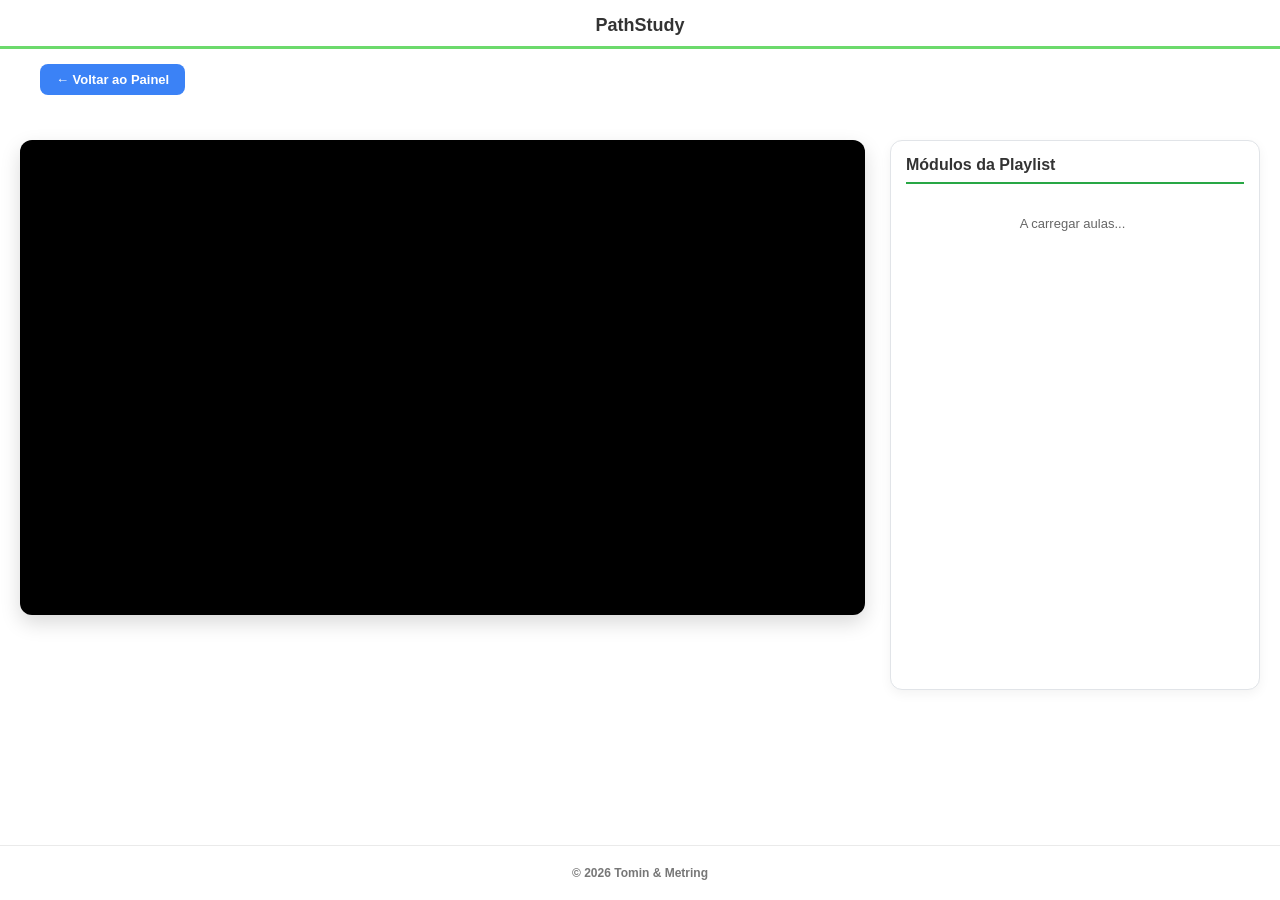
==== Aula.html @ eed2f848 "Atualizei MUITA coisa Pus algumas aulas e tá funcionando direitinho; consegui por imagens e preciso" ====
<!DOCTYPE html>
<html lang="pt-PT">
<head>
    <meta charset="UTF-8">
    <meta name="viewport" content="width=device-width, initial-scale=1.0">
    <title>PathStudy - Ambiente de Estudos</title>
    <link rel="stylesheet" href="style.css">
    <style>
        .aula-layout {
            display: flex;
            gap: 25px;
            max-width: 1280px;
            width: 100%;
            margin: 30px auto;
            padding: 0 20px;
            flex: 1;
        }

        .video-area {
            flex: 3;
            display: flex;
            flex-direction: column;
        }

        .video-container {
            position: relative;
            padding-bottom: 56.25%; /* Proporção 16:9 */
            height: 0;
            overflow: hidden;
            width: 100%;
            background-color: #000;
            border-radius: 12px;
            box-shadow: 0px 8px 20px rgba(0,0,0,0.15);
        }

        #youtube-player {
            position: absolute;
            top: 0;
            left: 0;
            width: 100%;
            height: 100%;
        }

        /* Barra Lateral Estilizada (Estilo Udemy/YouTube) */
        .aula-sidebar {
            flex: 1.2;
            background: #ffffff;
            border: 1px solid #e1e4e8;
            border-radius: 12px;
            padding: 15px;
            box-shadow: 0px 4px 12px rgba(0,0,0,0.05);
            max-height: 550px;
            display: flex;
            flex-direction: column;
        }

        .sidebar-title {
            font-size: 16px;
            font-weight: 600;
            color: #333;
            border-bottom: 2px solid #28a745;
            padding-bottom: 8px;
            margin-bottom: 12px;
        }

        .playlist-items {
            overflow-y: auto;
            flex: 1;
            display: flex;
            flex-direction: column;
            gap: 8px;
            padding-right: 5px;
        }

        .playlist-item {
            display: flex;
            gap: 10px;
            padding: 8px;
            border-radius: 8px;
            cursor: pointer;
            transition: background 0.2s;
            align-items: center;
        }

        .playlist-item:hover {
            background: #f1f3f5;
        }

        .playlist-item.active {
            background: #e6f4ea;
            border-left: 4px solid #28a745;
        }

        .playlist-item img {
            width: 90px;
            height: 50px;
            object-fit: cover;
            border-radius: 6px;
        }

        .playlist-item-info h4 {
            font-size: 12px;
            color: #333;
            margin: 0;
            display: -webkit-box;
           
            -webkit-box-orient: vertical;
            overflow: hidden;
        }

        @media (max-width: 900px) {
            .aula-layout {
                flex-direction: column;
            }
        }
    </style>
</head>
<body>
    <header class="dash-top">
        <h1 class="dash-logo">PathStudy</h1>
        <div class="green-line"></div>
        <div class="dash-header">
            <a href="dashboard.html" class="btn" style="padding: 8px 16px; font-size: 13px;">← Voltar ao Painel</a>
        </div>
    </header>

    <main class="aula-layout">
        <!-- Coluna do Player -->
        <div class="video-area">
            <div class="video-container">
                <div id="youtube-player"></div>
            </div>
        </div>

        <!-- Barra Lateral com a Lista de Aulas -->
        <aside class="aula-sidebar">
            <h3 class="sidebar-title">Módulos da Playlist</h3>
            <div id="lista-videos" class="playlist-items">
                <p style="font-size: 13px; color: #666; text-align: center; margin-top: 20px;">A carregar aulas...</p>
            </div>
        </aside>
    </main>

    <footer class="bottom-bar">
        <p>© 2026 Tomin & Metring</p>
    </footer>

    <script>
        let player;
        let videoIds = []; // Guarda os IDs de cada vídeo da playlist
        const urlParams = new URLSearchParams(window.location.search);
        const playlistId = urlParams.get('list');
        const storageKey = `pathstudy_progresso_${playlistId || 'geral'}`;
        
        // COLOCA A TUA CHAVE DE API DO YOUTUBE AQUI:
        const API_KEY = 'AIzaSyCL47j93NKnuecuZlIeFurcxtg2hQTHsb4'; 

        // Carrega a API do YouTube
        const tag = document.createElement('script');
        tag.src = "https://www.youtube.com/iframe_api";
        document.getElementsByTagName('script')[0].parentNode.insertBefore(tag, document.getElementsByTagName('script')[0]);

        window.onYouTubeIframeAPIReady = function() {
            let savedIndex = parseInt(localStorage.getItem(storageKey)) || 0;

            player = new YT.Player('youtube-player', {
                height: '100%',
                width: '100%',
                playerVars: {
                    'listType': 'playlist',
                    'list': playlistId,
                    'index': savedIndex,
                    'autoplay': 0,
                    'rel': 0
                },
                events: {
                    'onReady': () => carregarDetalhesPlaylist(savedIndex),
                    'onStateChange': onPlayerStateChange
                }
            });
        };

        // Faz o pedido à API do YouTube para buscar os títulos e miniaturas dos vídeos
        async function carregarDetalhesPlaylist(currentIndex) {
            if (!playlistId || API_KEY === 'TUA_API_KEY_AQUI') {
                document.getElementById('lista-videos').innerHTML = '<p style="font-size:12px; color:red; padding:10px;">Configura a tua API_KEY do YouTube para ver a lista de aulas.</p>';
                return;
            }

            try {
                const response = await fetch(`https://www.googleapis.com/youtube/v3/playlistItems?part=snippet&maxResults=50&playlistId=${playlistId}&key=${API_KEY}`);
                const data = await response.json();

                const container = document.getElementById('lista-videos');
                container.innerHTML = '';

                data.items.forEach((item, index) => {
                    const snippet = item.snippet;
                    const videoId = snippet.resourceId.videoId;
                    videoIds.push(videoId);

                    const thumbnail = snippet.thumbnails.medium ? snippet.thumbnails.medium.url : '';
                    const title = snippet.title;

                    const card = document.createElement('div');
                    card.className = `playlist-item ${index === currentIndex ? 'active' : ''}`;
                    card.id = `video-card-${index}`;

                    card.innerHTML = `
                        <img src="${thumbnail}" alt="Miniatura">
                        <div class="playlist-item-info">
                            <h4>${index + 1}. ${title}</h4>
                        </div>
                    `;

                    // Ao clicar num vídeo da barra lateral, muda o player para ele instantaneamente
                    card.addEventListener('click', () => {
                        player.playVideoAt(index);
                        atualizarCardAtivo(index);
                    });

                    container.appendChild(card);
                });
            } catch (err) {
                console.error('Erro ao buscar vídeos da playlist:', err);
            }
        }

        function onPlayerStateChange(event) {
            if (player && typeof player.getPlaylistIndex === 'function') {
                const currentIndex = player.getPlaylistIndex();
                if (currentIndex >= 0) {
                    localStorage.setItem(storageKey, currentIndex);
                    atualizarCardAtivo(currentIndex);
                }
            }
        }

        // Destaca visualmente o vídeo que está a tocar na barra lateral
        function atualizarCardAtivo(index) {
            document.querySelectorAll('.playlist-item').forEach((el, idx) => {
                if (idx === index) {
                    el.classList.add('active');
                    el.scrollIntoView({ behavior: 'smooth', block: 'nearest' });
                } else {
                    el.classList.remove('active');
                }
            });
        }
    </script>
</body>
</html>
---- style.css ----
/* Reset e Base */
* {
  margin: 0;
  padding: 0;
  box-sizing: border-box;
  font-family: "Segoe UI", Tahoma, Geneva, Verdana, sans-serif;
}

body {
  display: flex;
  flex-direction: column;
  min-height: 100vh;
  background-color: #ffffff;
  color: #333;
}

/* --- PÁGINAS: Contato e Obrigado --- */
.center-page-container {
  display: flex;
  flex-direction: column;
  align-items: center;
  justify-content: center;
  flex: 1;
  padding: 40px;
  background-color: #ffffff;
}

.page-title {
  font-size: 32px;
  font-weight: bold;
  color: #222;
  margin-bottom: 5px;
}

.link-voltar {
  color: #3f36ff;
  text-decoration: none;
  margin-bottom: 30px;
  font-size: 16px;
}

.link-voltar:hover {
  text-decoration: underline;
}

.form-card {
  border: 1px solid #eaeaea;
  border-radius: 8px;
  padding: 30px;
  width: 100%;
  max-width: 400px;
  background: #fff;
}

.form-group {
  margin-bottom: 15px;
}

.form-group label {
  display: block;
  font-size: 12px;
  margin-bottom: 5px;
  color: #333;
}

.form-group input,
.form-group textarea {
  width: 100%;
  padding: 10px;
  border: 1px solid #eaeaea;
  border-radius: 5px;
  outline: none;
  font-size: 13px;
}

.form-group textarea {
  resize: vertical;
  min-height: 80px;
  font-family: inherit;
}

.btn-dark {
  background-color: #2a2a2a;
  color: white;
  width: 100%;
  padding: 12px;
  border-radius: 5px;
  border: none;
  cursor: pointer;
  font-weight: normal;
  font-size: 14px;
  margin-top: 10px;
  display: block;
  text-align: center;
  text-decoration: none;
  box-sizing: border-box;
}

.btn-dark:hover {
  background-color: #111;
}

.thank-you-box {
  background-color: #efefef;
  border: 1px solid #b3b3b3;
  border-radius: 20px;
  padding: 40px;
  text-align: center;
  width: 100%;
  max-width: 300px;
  margin-bottom: 15px;
}

.thank-you-box p {
  font-size: 18px;
  font-weight: bold;
  color: #000;
  margin-bottom: 25px;
  line-height: 1.3;
}

.thank-you-box p:last-child {
  margin-bottom: 0;
}

/* Cabeçalhos e Rodapés padrão */

.top-bar {
  background-color: #ffffff;
  border-bottom: 1px solid #d6d3d3;
  display: flex;
  justify-content: space-between;
  align-items: center;
  padding: 2px 40px;
}

.top-bar-login {
  display: flex;
  justify-content: center;
  border-bottom: 1px solid #d6d3d3;
  padding: 10px 0 10px 0;
}

.logo {
  margin: 0;
  font-size: 24px;
  color: #3b82f6;
  font-size: 22px;
}

.top-bar nav a {
  transition: color 0.5s ease;
  margin-left: 30px;
  text-decoration: none;
  color: #333;
  font-size: 16px;
}

nav a:hover {
  color: #0b76ff;
}

.bottom-bar {
  background-color: #9bb1e5;
  text-align: center;
  padding: 15px;
  margin-top: auto;
  color: white;
  font-weight: bold;
}

/* Botões */
.btn {
  background-color: #9bb1e5;
  color: white;
  padding: 12px 30px;
  border-radius: 8px;
  text-decoration: none;
  font-weight: bold;
  display: inline-block;
  text-align: center;
  border: none;
  cursor: pointer;
}

.btn:hover {
  background-color: #859cd6;
}

.btn-block {
  display: block;
  width: 100%;
  margin-top: 15px;
}

/* --- PÁGINA 1: Home --- */
.home-container {
  display: flex;
  flex: 1;
  padding: 40px 80px;
  align-items: center;
  justify-content: space-between;
  gap: 40px;
}

.left-content {
  flex: 1;
  max-width: 500px;
}

.left-content h2 {
  font-size: 28px;
  margin-bottom: 10px;
}

.left-content p {
  color: #555;
  margin-bottom: 30px;
}

.bonequin-img {
  max-width: 100%;
  height: auto;
}

.right-content {
  flex: 1;
  display: flex;
  flex-direction: column;
  align-items: center;
  gap: 40px;
}

.quote {
  font-style: normal;
  font-size: 18px;
  color: #555;
  text-align: center;
  max-width: 350px;
  font-family: monospace;
}

.quote cite {
  display: block;
  margin-top: 20px;
  font-weight: bold;
  font-family: "Segoe UI", sans-serif;
  color: #000;
}

/* --- ESTILOS GERAIS --- */

/* --- CONTÉM OS FORMULÁRIOS E IMAGEM --- */
.login-container {
  display: flex;
  flex: 1;
  padding: 40px 120px;
  align-items: center;
  justify-content: space-between;
  gap: 40px;
}

.auth-wrapper {
  flex: 1;
  max-width: 350px;
}

.form-login {
  width: 100%;
}

.form-login h2 {
  font-size: 26px;
  margin-bottom: 25px;
  font-weight: normal;
}

/* --- CLASSE ESSENCIAL DE ALTERNÂNCIA --- */
.hidden {
  display: none !important;
}

/* --- CAMPOS DE ENTRADA --- */
.input-group {
  margin-bottom: 20px;
}

.input-group label {
  display: block;
  font-size: 13px;
  margin-bottom: 8px;
  color: #555;
}

.input-group input {
  width: 100%;
  padding: 12px;
  border: 1px solid #eaeaea;
  border-radius: 8px;
  outline: none;
  box-sizing: border-box;
  transition: border-color 0.2s ease;
}

.input-group input:focus {
  border-color: #3b82f6;
}

/* --- MENSAGENS DE ERRO --- */
.error-msg {
  font-size: 13px;
  color: #ef4444;
  margin-bottom: 15px;
  min-height: 18px;
}

/* --- DIVISOR E GOOGLE BUTTON --- */
.google-container {
  margin-bottom: 20px;
}

.divider {
  display: flex;
  align-items: center;
  text-align: center;
  margin: 20px 0;
  color: #888;
  font-size: 12px;
}

.divider::before,
.divider::after {
  content: "";
  flex: 1;
  border-bottom: 1px solid #eaeaea;
}

.divider span {
  padding: 0 10px;
}

/* --- LINKS E BOTÕES --- */
.forgot-pwd {
  display: block;
  font-size: 13px;
  color: #3b82f6;
  text-decoration: none;
  margin-bottom: 20px;
}

.forgot-pwd:hover {
  text-decoration: underline;
}

.btn {
  display: inline-block;
  padding: 12px;
  background-color: #3b82f6;
  color: #ffffff;
  border: none;
  border-radius: 8px;
  font-size: 14px;
  font-weight: 600;
  cursor: pointer;
  transition:
    background-color 0.2s ease,
    transform 0.1s ease;
}

.btn:hover {
  background-color: #2563eb;
}

.btn:active {
  transform: scale(0.98);
}

.btn-block {
  width: 100%;
  box-sizing: border-box;
}

.toggle-text {
  margin-top: 20px;
  font-size: 13px;
  color: #555;
  text-align: center;
}

.toggle-text a {
  color: #3b82f6;
  text-decoration: none;
  font-weight: 600;
}

.toggle-text a:hover {
  text-decoration: underline;
}

/* --- IMAGEM LATERAL --- */
.login-image {
  flex: 1;
  text-align: center;
  max-width: 450px;
}

.login-image img {
  max-width: 100%;
  height: auto;
  margin-bottom: 20px;
}

.login-image p {
  font-size: 13px;
  color: #333;
  font-family: monospace;
}

.bottom-bar {
  padding: 20px;
  text-align: center;
  font-size: 12px;
  color: #777;
  background-color: #ffffff;
  border-top: 1px solid #eaeaea;
}

/* --- PÁGINA 3: Dashboard --- */
.dash-top {
  text-align: center;
  padding-top: 15px;
}

.dash-logo {
  font-size: 18px;
  margin-bottom: 10px;
}

/* MENU SUSPENSO */
.dropdown {
  display: inline-block;
  position: relative;
}

.botao-menu {
  background-color: #9bb1e5;
  color: white;
  padding: 16px;
  font-size: 16px;
  border: none;
  cursor: pointer;
  border-radius: 8px;
}

.conteudo-dropdown {
  display: none;
  position: absolute;
  background-color: #f9f9f9;
  right: 0;
  min-width: 160px;
  box-shadow: 0px 8px 16px 0px rgba(0, 0, 0, 0.2);
  z-index: 1;
  border-radius: 8px;
  overflow: hidden;
}

.conteudo-dropdown a {
  color: black;
  padding: 12px 16px;
  text-decoration: none;
  display: block;
}

.conteudo-dropdown a:hover {
  background-color: #ddd;
}

.dropdown:hover .conteudo-dropdown {
  display: block;
}

.dropdown:hover .botao-menu {
  background-color: #859cd6;
}

/* FIM DO MENU SUSPENSO */

.green-line {
  height: 3px;
  background-color: #6cda6c;
  margin: 0;
}

.dash-header {
  display: flex;
  justify-content: space-between;
  align-items: center;
  padding: 15px 40px;
}

.search-bar input {
  padding: 8px 30px;
  border-radius: 20px;
  border: 1px solid #ccc;
  width: 350px;
  text-align: left;
}

.menu-icon {
  font-size: 24px;
  cursor: pointer;
  color: #555;
}

.dashboard-main {
  flex: 1;
  display: flex;
  flex-direction: column;
  padding-bottom: 40px;
}

.carousel {
    display: flex;
    align-items: center;
    justify-content: center;
    gap: 15px;
    max-width: 1000px; /* Limita a largura total do carrossel na tela */
    margin: 0 auto;
}

.arrow {
    cursor: pointer;
    font-size: 20px;
    background: #e1e4e8;
    border-radius: 50%;
    width: 35px;
    height: 35px;
    display: flex;
    align-items: center;
    justify-content: center;
    user-select: none;
    flex-shrink: 0;
    transition: background 0.2s;
}

.arrow:hover {
    background: #cbd3da;
}

#container-mais-procurados {
    display: flex;
    gap: 20px;
    overflow-x: auto;
    scroll-behavior: smooth;
    flex-wrap: nowrap;
    width: 100%;
    scrollbar-width: none; /* Oculta a barra de rolagem no Firefox */
}

#container-mais-procurados::-webkit-scrollbar {
    display: none; /* Oculta a barra de rolagem no Chrome/Edge */
}

.blue-wave {
  background-color: #000000;
  height: 15px;
  border-radius: 10px;
  width: 95%;
  margin: 20px auto;
}

.title-center {
  text-align: center;
  margin-bottom: 20px;
  font-weight: 500;
}

.title-left {
  text-align: left;
  margin-bottom: 20px;
  font-weight: 500;
  padding-left: 60px;
}

.carousel {
  display: flex;
  align-items: center;
  justify-content: center;
  gap: 25px;
}

.carousel-left {
  justify-content: center;
  padding-left: 60px;
  gap: 70px;
}

.card {
  width: 220px;
  height: 130px;
  border-radius: 20px;
}

.blue-card {
  background-color: #3b4cca;
}

.dark-card {
  background-color: #1a1515;
}

.arrow {
  font-size: 18px;
  color: #333;
  cursor: pointer;
  border: 1.5px solid #333;
  border-radius: 50%;
  width: 30px;
  height: 30px;
  display: flex;
  align-items: center;
  justify-content: center;
}

/* ---- PÁGINA: GRUPOS ---- */

/* Cabeçalho de Ações (Botões e Menu) */
.action-header {
  display: flex;
  justify-content: space-between;
  align-items: center;
  padding: 15px 40px;
}

.action-buttons {
  display: flex;
  gap: 15px;
}

.btn-blue {
  background-color: #4354ff;
  border-radius: 6px;
  padding: 8px 20px;
}

.btn-blue:hover {
  background-color: #2b3be0;
}

.btn-gray {
  background-color: #9897bc;
  border-radius: 6px;
  padding: 8px 20px;
}

.btn-gray:hover {
  background-color: #7f7eaa;
}

/* Corpo Principal dos Grupos */
.groups-main {
  flex: 1;
  padding: 10px 40px;
  display: flex;
  flex-direction: column;
}

/* Abas */
.tabs {
  display: flex;
  align-items: center;
  gap: 12px;
  font-size: 16px;
  margin-bottom: 15px;
}

.tab {
  color: #222;
  cursor: pointer;
}

.tab.active {
  font-weight: 600;
}

.divider {
  color: #777;
  font-weight: 300;
}

/* Lista de Barras */
.groups-list {
  display: flex;
  flex-direction: column;
  gap: 12px;
}

.group-item {
  background-color: #3c3b3b;
  border-radius: 20px;
  height: 40px;
  width: 100%;
  display: flex;
  align-items: center;
  padding: 0 10px;
}

/* Círculo Verde */
.group-status {
  width: 24px;
  height: 24px;
  background-color: #55ff55;
  border-radius: 50%;
  border: 2px solid #2d2d2d;
}

.blue-footer {
  background-color: #0b76ff;
}
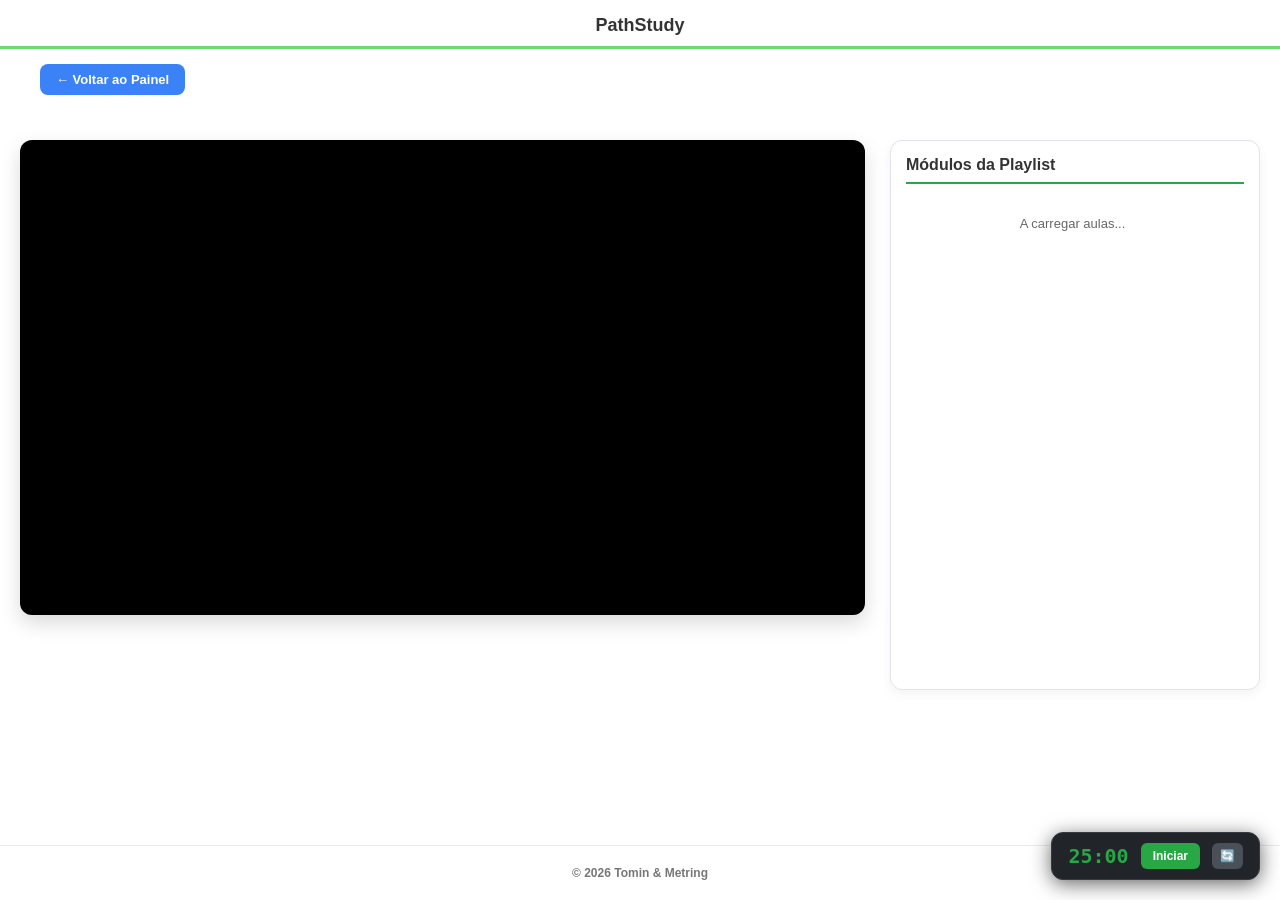
==== commit 366ac0ce: "+Ferramentas -Grupos Coloquei todas as imagens, agora tem pomodoro e modo escuro. carrossel funcion" ====
--- a/Aula.html
+++ b/Aula.html
@@ -1,252 +1,664 @@
-<!DOCTYPE html>
+<!doctype html>
 <html lang="pt-PT">
-<head>
-    <meta charset="UTF-8">
-    <meta name="viewport" content="width=device-width, initial-scale=1.0">
+  <head>
+    <meta charset="UTF-8" />
+    <meta name="viewport" content="width=device-width, initial-scale=1.0" />
     <title>PathStudy - Ambiente de Estudos</title>
-    <link rel="stylesheet" href="style.css">
+    <link rel="stylesheet" href="style.css" />
     <style>
+      .aula-layout {
+        display: flex;
+        gap: 25px;
+        max-width: 1280px;
+        width: 100%;
+        margin: 30px auto;
+        padding: 0 20px;
+        flex: 1;
+        box-sizing: border-box;
+      }
+
+      .video-area {
+        flex: 3;
+        display: flex;
+        flex-direction: column;
+      }
+
+      .video-container {
+        position: relative;
+        padding-bottom: 56.25%; /* Proporção 16:9 */
+        height: 0;
+        overflow: hidden;
+        width: 100%;
+        background-color: #000;
+        border-radius: 12px;
+        box-shadow: 0px 8px 20px rgba(0, 0, 0, 0.15);
+      }
+
+      #youtube-player {
+        position: absolute;
+        top: 0;
+        left: 0;
+        width: 100%;
+        height: 100%;
+      }
+
+      /* Barra Lateral Estilizada (Estilo Udemy/YouTube) */
+      .aula-sidebar {
+        flex: 1.2;
+        background: #ffffff;
+        border: 1px solid #e1e4e8;
+        border-radius: 12px;
+        padding: 15px;
+        box-shadow: 0px 4px 12px rgba(0, 0, 0, 0.05);
+        max-height: 550px;
+        display: flex;
+        flex-direction: column;
+      }
+
+      .sidebar-title {
+        font-size: 16px;
+        font-weight: 600;
+        color: #333;
+        border-bottom: 2px solid #28a745;
+        padding-bottom: 8px;
+        margin-bottom: 12px;
+      }
+
+      .playlist-items {
+        overflow-y: auto;
+        flex: 1;
+        display: flex;
+        flex-direction: column;
+        gap: 8px;
+        padding-right: 5px;
+      }
+
+      .playlist-item {
+        display: flex;
+        gap: 10px;
+        padding: 8px;
+        border-radius: 8px;
+        cursor: pointer;
+        transition: background 0.2s;
+        align-items: center;
+      }
+
+      .playlist-item:hover {
+        background: #f1f3f5;
+      }
+
+      .playlist-item.active {
+        background: #e6f4ea;
+        border-left: 4px solid #28a745;
+      }
+
+      .playlist-item img {
+        width: 90px;
+        height: 50px;
+        object-fit: cover;
+        border-radius: 6px;
+      }
+
+      .playlist-item-info h4 {
+        font-size: 12px;
+        color: #333;
+        margin: 0;
+        display: -webkit-box;
+        -webkit-line-clamp: 2;
+        -webkit-box-orient: vertical;
+        overflow: hidden;
+      }
+
+      @media (max-width: 900px) {
         .aula-layout {
-            display: flex;
-            gap: 25px;
-            max-width: 1280px;
-            width: 100%;
-            margin: 30px auto;
-            padding: 0 20px;
-            flex: 1;
-        }
-
-        .video-area {
-            flex: 3;
-            display: flex;
-            flex-direction: column;
-        }
-
-        .video-container {
-            position: relative;
-            padding-bottom: 56.25%; /* Proporção 16:9 */
-            height: 0;
-            overflow: hidden;
-            width: 100%;
-            background-color: #000;
-            border-radius: 12px;
-            box-shadow: 0px 8px 20px rgba(0,0,0,0.15);
-        }
-
-        #youtube-player {
-            position: absolute;
-            top: 0;
-            left: 0;
-            width: 100%;
-            height: 100%;
-        }
-
-        /* Barra Lateral Estilizada (Estilo Udemy/YouTube) */
-        .aula-sidebar {
-            flex: 1.2;
-            background: #ffffff;
-            border: 1px solid #e1e4e8;
-            border-radius: 12px;
-            padding: 15px;
-            box-shadow: 0px 4px 12px rgba(0,0,0,0.05);
-            max-height: 550px;
-            display: flex;
-            flex-direction: column;
-        }
-
-        .sidebar-title {
-            font-size: 16px;
-            font-weight: 600;
-            color: #333;
-            border-bottom: 2px solid #28a745;
-            padding-bottom: 8px;
-            margin-bottom: 12px;
-        }
-
-        .playlist-items {
-            overflow-y: auto;
-            flex: 1;
-            display: flex;
-            flex-direction: column;
-            gap: 8px;
-            padding-right: 5px;
-        }
-
-        .playlist-item {
-            display: flex;
-            gap: 10px;
-            padding: 8px;
-            border-radius: 8px;
-            cursor: pointer;
-            transition: background 0.2s;
-            align-items: center;
-        }
-
-        .playlist-item:hover {
-            background: #f1f3f5;
-        }
-
-        .playlist-item.active {
-            background: #e6f4ea;
-            border-left: 4px solid #28a745;
-        }
-
-        .playlist-item img {
-            width: 90px;
-            height: 50px;
-            object-fit: cover;
-            border-radius: 6px;
-        }
-
-        .playlist-item-info h4 {
-            font-size: 12px;
-            color: #333;
-            margin: 0;
-            display: -webkit-box;
-           
-            -webkit-box-orient: vertical;
-            overflow: hidden;
-        }
-
-        @media (max-width: 900px) {
-            .aula-layout {
-                flex-direction: column;
-            }
-        }
+          flex-direction: column;
+        }
+      }
+
+      /* --- WIDGET POMODORO FLUTUANTE --- */
+      #pathstudy-pomodoro-widget {
+        position: fixed;
+        bottom: 20px;
+        right: 20px;
+        background: #212529;
+        color: #fff;
+        padding: 10px 16px;
+        border-radius: 12px;
+        box-shadow: 0 4px 20px rgba(0, 0, 0, 0.6);
+        z-index: 99998;
+        display: flex;
+        align-items: center;
+        gap: 12px;
+        font-family: sans-serif;
+        border: 1px solid #343a40;
+      }
+      #pomodoro-mini-timer {
+        font-size: 20px;
+        font-weight: bold;
+        color: #28a745;
+        font-family: monospace;
+      }
+      .pomodoro-btn {
+        background: #28a745;
+        border: none;
+        color: #fff;
+        padding: 6px 12px;
+        border-radius: 6px;
+        cursor: pointer;
+        font-weight: bold;
+        font-size: 12px;
+        transition: background 0.2s;
+      }
+      .pomodoro-btn:hover {
+        background: #218838;
+      }
+      .pomodoro-btn-secondary {
+        background: #495057;
+        border: none;
+        color: #fff;
+        padding: 6px 8px;
+        border-radius: 6px;
+        cursor: pointer;
+        font-size: 12px;
+      }
+      .pomodoro-btn-secondary:hover {
+        background: #343a40;
+      }
+
+      /* --- SUPER POP-UP DE CONCLUSÃO --- */
+      #pathstudy-super-popup {
+        display: none;
+        position: fixed;
+        top: 0;
+        left: 0;
+        width: 100vw;
+        height: 100vh;
+        background: rgba(0, 0, 0, 0.85);
+        z-index: 100000;
+        justify-content: center;
+        align-items: center;
+        text-align: center;
+        padding: 20px;
+      }
+      .super-popup-content {
+        background: #1e2124;
+        padding: 50px 40px;
+        border-radius: 16px;
+        max-width: 500px;
+        width: 100%;
+        box-shadow: 0 10px 40px rgba(0, 0, 0, 0.9);
+        border: 2px solid #28a745;
+      }
+
+      /* --- MODO ZEN GLOBAL & MENU FLUTUANTE --- */
+      body.pathstudy-zen-ativo header,
+      body.pathstudy-zen-ativo footer {
+        display: none !important;
+      }
+      body.pathstudy-zen-ativo {
+        background: #121212 !important;
+        color: #fff !important;
+      }
+
+      #zen-floating-nav {
+        display: none;
+        position: fixed;
+        top: 15px;
+        left: 50%;
+        transform: translateX(-50%);
+        background: #1e2124;
+        padding: 10px 20px;
+        border-radius: 30px;
+        z-index: 99999;
+        box-shadow: 0 4px 20px rgba(0, 0, 0, 0.8);
+        border: 1px solid #333;
+        align-items: center;
+        gap: 15px;
+      }
+      #zen-floating-nav a {
+        color: #fff;
+        text-decoration: none;
+        font-size: 14px;
+        font-weight: bold;
+        transition: color 0.2s;
+      }
+      #zen-floating-nav a:hover {
+        color: #28a745;
+      }
+      .btn-sair-zen-mini {
+        background: #dc3545;
+        color: white;
+        border: none;
+        padding: 6px 12px;
+        border-radius: 6px;
+        font-size: 12px;
+        font-weight: bold;
+        cursor: pointer;
+      }
+      .btn-sair-zen-mini:hover {
+        background: #c82333;
+      }
     </style>
-</head>
-<body>
+  </head>
+  <body>
     <header class="dash-top">
-        <h1 class="dash-logo">PathStudy</h1>
-        <div class="green-line"></div>
-        <div class="dash-header">
-            <a href="dashboard.html" class="btn" style="padding: 8px 16px; font-size: 13px;">← Voltar ao Painel</a>
+      <h1 class="dash-logo">PathStudy</h1>
+      <div class="green-line"></div>
+      <div class="dash-header">
+        <a
+          href="dashboard.html"
+          class="btn"
+          style="padding: 8px 16px; font-size: 13px"
+          >← Voltar ao Painel</a
+        >
+      </div>
+    </header>
+
+    <!-- Menu Flutuante ativo apenas no Modo Zen -->
+    <div id="zen-floating-nav">
+      <a href="index.html">Início</a>
+      <a href="dashboard.html">Painel</a>
+      <a href="ferramentas.html">Ferramentas</a>
+      <button class="btn-sair-zen-mini" id="btn-sair-zen-global">
+        Desativar
+      </button>
+    </div>
+
+    <main class="aula-layout">
+      <!-- Coluna do Player -->
+      <div class="video-area">
+        <div class="video-container">
+          <div id="youtube-player"></div>
         </div>
-    </header>
-
-    <main class="aula-layout">
-        <!-- Coluna do Player -->
-        <div class="video-area">
-            <div class="video-container">
-                <div id="youtube-player"></div>
-            </div>
+      </div>
+
+      <!-- Barra Lateral com a Lista de Aulas -->
+      <aside class="aula-sidebar">
+        <h3 class="sidebar-title">Módulos da Playlist</h3>
+        <div id="lista-videos" class="playlist-items">
+          <p
+            style="
+              font-size: 13px;
+              color: #666;
+              text-align: center;
+              margin-top: 20px;
+            "
+          >
+            A carregar aulas...
+          </p>
         </div>
-
-        <!-- Barra Lateral com a Lista de Aulas -->
-        <aside class="aula-sidebar">
-            <h3 class="sidebar-title">Módulos da Playlist</h3>
-            <div id="lista-videos" class="playlist-items">
-                <p style="font-size: 13px; color: #666; text-align: center; margin-top: 20px;">A carregar aulas...</p>
-            </div>
-        </aside>
+      </aside>
     </main>
 
+    <!-- Widget Pomodoro Flutuante -->
+    <div id="pathstudy-pomodoro-widget">
+      <span id="pomodoro-mini-timer">25:00</span>
+      <button class="pomodoro-btn" id="pomodoro-mini-toggle">Iniciar</button>
+      <button
+        class="pomodoro-btn-secondary"
+        id="pomodoro-mini-reset"
+        title="Reiniciar"
+      >
+        🔄
+      </button>
+    </div>
+
+    <!-- Super Pop-up de Conclusão -->
+    <div id="pathstudy-super-popup">
+      <div class="super-popup-content">
+        <h2 style="color: #28a745; font-size: 26px; margin-bottom: 20px">
+          ⏱️ Pomodoro Concluído!
+        </h2>
+        <p
+          style="
+            color: #fff;
+            font-size: 18px;
+            line-height: 1.5;
+            margin-bottom: 30px;
+          "
+        >
+          Seção concluída. Descanse rapidamente e volte daqui a pouco.
+        </p>
+        <button
+          class="pomodoro-btn"
+          id="fechar-super-popup"
+          style="padding: 12px 30px; font-size: 15px"
+        >
+          Entendido
+        </button>
+      </div>
+    </div>
+
     <footer class="bottom-bar">
-        <p>© 2026 Tomin & Metring</p>
+      <p>© 2026 Tomin & Metring</p>
     </footer>
 
     <script>
-        let player;
-        let videoIds = []; // Guarda os IDs de cada vídeo da playlist
-        const urlParams = new URLSearchParams(window.location.search);
-        const playlistId = urlParams.get('list');
-        const storageKey = `pathstudy_progresso_${playlistId || 'geral'}`;
-        
-        // COLOCA A TUA CHAVE DE API DO YOUTUBE AQUI:
-        const API_KEY = 'AIzaSyCL47j93NKnuecuZlIeFurcxtg2hQTHsb4'; 
-
-        // Carrega a API do YouTube
-        const tag = document.createElement('script');
-        tag.src = "https://www.youtube.com/iframe_api";
-        document.getElementsByTagName('script')[0].parentNode.insertBefore(tag, document.getElementsByTagName('script')[0]);
-
-        window.onYouTubeIframeAPIReady = function() {
-            let savedIndex = parseInt(localStorage.getItem(storageKey)) || 0;
-
-            player = new YT.Player('youtube-player', {
-                height: '100%',
-                width: '100%',
-                playerVars: {
-                    'listType': 'playlist',
-                    'list': playlistId,
-                    'index': savedIndex,
-                    'autoplay': 0,
-                    'rel': 0
-                },
-                events: {
-                    'onReady': () => carregarDetalhesPlaylist(savedIndex),
-                    'onStateChange': onPlayerStateChange
-                }
-            });
-        };
-
-        // Faz o pedido à API do YouTube para buscar os títulos e miniaturas dos vídeos
-        async function carregarDetalhesPlaylist(currentIndex) {
-            if (!playlistId || API_KEY === 'TUA_API_KEY_AQUI') {
-                document.getElementById('lista-videos').innerHTML = '<p style="font-size:12px; color:red; padding:10px;">Configura a tua API_KEY do YouTube para ver a lista de aulas.</p>';
-                return;
-            }
-
-            try {
-                const response = await fetch(`https://www.googleapis.com/youtube/v3/playlistItems?part=snippet&maxResults=50&playlistId=${playlistId}&key=${API_KEY}`);
-                const data = await response.json();
-
-                const container = document.getElementById('lista-videos');
-                container.innerHTML = '';
-
-                data.items.forEach((item, index) => {
-                    const snippet = item.snippet;
-                    const videoId = snippet.resourceId.videoId;
-                    videoIds.push(videoId);
-
-                    const thumbnail = snippet.thumbnails.medium ? snippet.thumbnails.medium.url : '';
-                    const title = snippet.title;
-
-                    const card = document.createElement('div');
-                    card.className = `playlist-item ${index === currentIndex ? 'active' : ''}`;
-                    card.id = `video-card-${index}`;
-
-                    card.innerHTML = `
+      let player;
+      let videoIds = [];
+      const urlParams = new URLSearchParams(window.location.search);
+      const playlistId = urlParams.get("list");
+      const storageKey = `pathstudy_progresso_${playlistId || "geral"}`;
+
+      const API_KEY = "AIzaSyCL47j93NKnuecuZlIeFurcxtg2hQTHsb4";
+
+      // Carrega a API do YouTube
+      const tag = document.createElement("script");
+      tag.src = "https://www.youtube.com/iframe_api";
+      document
+        .getElementsByTagName("script")[0]
+        .parentNode.insertBefore(
+          tag,
+          document.getElementsByTagName("script")[0],
+        );
+
+      window.onYouTubeIframeAPIReady = function () {
+        let savedIndex = parseInt(localStorage.getItem(storageKey)) || 0;
+
+        player = new YT.Player("youtube-player", {
+          height: "100%",
+          width: "100%",
+          playerVars: {
+            listType: "playlist",
+            list: playlistId,
+            index: savedIndex,
+            autoplay: 0,
+            rel: 0,
+          },
+          events: {
+            onReady: () => carregarDetalhesPlaylist(savedIndex),
+            onStateChange: onPlayerStateChange,
+          },
+        });
+      };
+
+      async function carregarDetalhesPlaylist(currentIndex) {
+        if (!playlistId || API_KEY === "TUA_API_KEY_AQUI") {
+          document.getElementById("lista-videos").innerHTML =
+            '<p style="font-size:12px; color:red; padding:10px;">Configura a tua API_KEY do YouTube para ver a lista de aulas.</p>';
+          return;
+        }
+
+        try {
+          const response = await fetch(
+            `https://www.googleapis.com/youtube/v3/playlistItems?part=snippet&maxResults=50&playlistId=${playlistId}&key=${API_KEY}`,
+          );
+          const data = await response.json();
+
+          const container = document.getElementById("lista-videos");
+          container.innerHTML = "";
+
+          data.items.forEach((item, index) => {
+            const snippet = item.snippet;
+            const videoId = snippet.resourceId.videoId;
+            videoIds.push(videoId);
+
+            const thumbnail = snippet.thumbnails.medium
+              ? snippet.thumbnails.medium.url
+              : "";
+            const title = snippet.title;
+
+            const card = document.createElement("div");
+            card.className = `playlist-item ${index === currentIndex ? "active" : ""}`;
+            card.id = `video-card-${index}`;
+
+            card.innerHTML = `
                         <img src="${thumbnail}" alt="Miniatura">
                         <div class="playlist-item-info">
                             <h4>${index + 1}. ${title}</h4>
                         </div>
                     `;
 
-                    // Ao clicar num vídeo da barra lateral, muda o player para ele instantaneamente
-                    card.addEventListener('click', () => {
-                        player.playVideoAt(index);
-                        atualizarCardAtivo(index);
-                    });
-
-                    container.appendChild(card);
-                });
-            } catch (err) {
-                console.error('Erro ao buscar vídeos da playlist:', err);
+            card.addEventListener("click", () => {
+              player.playVideoAt(index);
+              atualizarCardAtivo(index);
+            });
+
+            container.appendChild(card);
+          });
+        } catch (err) {
+          console.error("Erro ao buscar vídeos da playlist:", err);
+        }
+      }
+
+      function onPlayerStateChange(event) {
+        if (player && typeof player.getPlaylistIndex === "function") {
+          const currentIndex = player.getPlaylistIndex();
+          if (currentIndex >= 0) {
+            localStorage.setItem(storageKey, currentIndex);
+            atualizarCardAtivo(currentIndex);
+          }
+        }
+      }
+
+      function atualizarCardAtivo(index) {
+        document.querySelectorAll(".playlist-item").forEach((el, idx) => {
+          if (idx === index) {
+            el.classList.add("active");
+            el.scrollIntoView({ behavior: "smooth", block: "nearest" });
+          } else {
+            el.classList.remove("active");
+          }
+        });
+      }
+
+      // --- SISTEMA GLOBAL DE FOCO (POMODORO & ZEN) ---
+      document.addEventListener("DOMContentLoaded", () => {
+        const timerDisplay = document.getElementById("pomodoro-mini-timer");
+        const toggleBtn = document.getElementById("pomodoro-mini-toggle");
+        const resetBtn = document.getElementById("pomodoro-mini-reset");
+        const superPopup = document.getElementById("pathstudy-super-popup");
+        const fecharPopupBtn = document.getElementById("fechar-super-popup");
+        const TEMPO_PADRAO = 25 * 60;
+
+        function obterEstadoPomodoro() {
+          return (
+            JSON.parse(localStorage.getItem("pathstudy_pomodoro")) || {
+              fim: null,
+              duracao: TEMPO_PADRAO,
+              ativo: false,
             }
-        }
-
-        function onPlayerStateChange(event) {
-            if (player && typeof player.getPlaylistIndex === 'function') {
-                const currentIndex = player.getPlaylistIndex();
-                if (currentIndex >= 0) {
-                    localStorage.setItem(storageKey, currentIndex);
-                    atualizarCardAtivo(currentIndex);
-                }
+          );
+        }
+        function salvarEstadoPomodoro(estado) {
+          localStorage.setItem("pathstudy_pomodoro", JSON.stringify(estado));
+        }
+
+        function atualizarRelogioGlobal() {
+          let estado = obterEstadoPomodoro();
+          if (!estado.ativo || !estado.fim) {
+            const m = Math.floor(estado.duracao / 60),
+              s = estado.duracao % 60;
+            if (timerDisplay)
+              timerDisplay.textContent = `${m.toString().padStart(2, "0")}:${s.toString().padStart(2, "0")}`;
+            if (toggleBtn) toggleBtn.textContent = "Iniciar";
+            return;
+          }
+          const segundosRestantes = Math.max(
+            0,
+            Math.round((estado.fim - Date.now()) / 1000),
+          );
+          const m = Math.floor(segundosRestantes / 60),
+            s = segundosRestantes % 60;
+          if (timerDisplay)
+            timerDisplay.textContent = `${m.toString().padStart(2, "0")}:${s.toString().padStart(2, "0")}`;
+          if (toggleBtn) toggleBtn.textContent = "Pausar";
+
+          if (segundosRestantes <= 0) {
+            salvarEstadoPomodoro({
+              fim: null,
+              duracao: TEMPO_PADRAO,
+              ativo: false,
+            });
+            if (superPopup) superPopup.style.display = "flex";
+            atualizarRelogioGlobal();
+          }
+        }
+
+        setInterval(atualizarRelogioGlobal, 1000);
+        atualizarRelogioGlobal();
+
+        if (toggleBtn) {
+          toggleBtn.addEventListener("click", () => {
+            let estado = obterEstadoPomodoro();
+            if (estado.ativo) {
+              salvarEstadoPomodoro({
+                fim: null,
+                duracao: TEMPO_PADRAO,
+                ativo: false,
+              });
+            } else {
+              salvarEstadoPomodoro({
+                fim: Date.now() + estado.duracao * 1000,
+                duracao: estado.duracao,
+                ativo: true,
+              });
             }
-        }
-
-        // Destaca visualmente o vídeo que está a tocar na barra lateral
-        function atualizarCardAtivo(index) {
-            document.querySelectorAll('.playlist-item').forEach((el, idx) => {
-                if (idx === index) {
-                    el.classList.add('active');
-                    el.scrollIntoView({ behavior: 'smooth', block: 'nearest' });
-                } else {
-                    el.classList.remove('active');
-                }
+            atualizarRelogioGlobal();
+          });
+        }
+
+        if (resetBtn) {
+          resetBtn.addEventListener("click", () => {
+            salvarEstadoPomodoro({
+              fim: null,
+              duracao: TEMPO_PADRAO,
+              ativo: false,
             });
-        }
+            atualizarRelogioGlobal();
+          });
+        }
+
+        if (fecharPopupBtn && superPopup) {
+          fecharPopupBtn.addEventListener("click", () => {
+            superPopup.style.display = "none";
+          });
+        }
+
+        // Modo Zen & Menu Flutuante
+        const zenNav = document.getElementById("zen-floating-nav");
+        const btnSairZen = document.getElementById("btn-sair-zen-global");
+
+        function aplicarModoZen(ativo) {
+          if (ativo) {
+            document.body.classList.add("pathstudy-zen-ativo");
+            if (zenNav) zenNav.style.display = "flex";
+          } else {
+            document.body.classList.remove("pathstudy-zen-ativo");
+            if (zenNav) zenNav.style.display = "none";
+          }
+        }
+
+        if (localStorage.getItem("pathstudy_zen") === "true") {
+          aplicarModoZen(true);
+        }
+
+        document.addEventListener(
+          "click",
+          () => {
+            if (
+              localStorage.getItem("pathstudy_zen") === "true" &&
+              !document.fullscreenElement
+            ) {
+              document.documentElement.requestFullscreen().catch(() => {});
+            }
+          },
+          { once: true },
+        );
+
+        if (btnSairZen) {
+          btnSairZen.addEventListener("click", () => {
+            localStorage.setItem("pathstudy_zen", "false");
+            aplicarModoZen(false);
+            if (document.fullscreenElement)
+              document.exitFullscreen().catch(() => {});
+          });
+        }
+      });
+
+      // --- FUNCIONALIDADE DE ARRASTAR O WIDGET DO POMODORO ---
+      const pomodoroWidget = document.getElementById(
+        "pathstudy-pomodoro-widget",
+      );
+
+      if (pomodoroWidget) {
+        let isDragging = false;
+        let startX, startY, initialLeft, initialTop;
+
+        pomodoroWidget.addEventListener("mousedown", (e) => {
+          // Evita arrastar se o utilizador clicar nos botões de iniciar/reiniciar
+          if (e.target.tagName === "BUTTON") return;
+
+          isDragging = true;
+          pomodoroWidget.style.cursor = "grabbing";
+
+          // Posição inicial do rato e do elemento
+          startX = e.clientX;
+          startY = e.clientY;
+
+          const rect = pomodoroWidget.getBoundingClientRect();
+          initialLeft = rect.left;
+          initialTop = rect.top;
+
+          // Troca posições relativas (bottom/right) por absolutas (left/top) para permitir movimento livre
+          pomodoroWidget.style.bottom = "auto";
+          pomodoroWidget.style.right = "auto";
+          pomodoroWidget.style.left = `${initialLeft}px`;
+          pomodoroWidget.style.top = `${initialTop}px`;
+
+          e.preventDefault();
+        });
+
+        document.addEventListener("mousemove", (e) => {
+          if (!isDragging) return;
+
+          const dx = e.clientX - startX;
+          const dy = e.clientY - startY;
+
+          pomodoroWidget.style.left = `${initialLeft + dx}px`;
+          pomodoroWidget.style.top = `${initialTop + dy}px`;
+        });
+
+        document.addEventListener("mouseup", () => {
+          if (isDragging) {
+            isDragging = false;
+            pomodoroWidget.style.cursor = "default";
+          }
+        });
+
+        // Suporte opcional para dispositivos tácteis (Telemóveis / Tablets)
+        pomodoroWidget.addEventListener("touchstart", (e) => {
+          if (e.target.tagName === "BUTTON") return;
+          const touch = e.touches[0];
+          isDragging = true;
+
+          startX = touch.clientX;
+          startY = touch.clientY;
+
+          const rect = pomodoroWidget.getBoundingClientRect();
+          initialLeft = rect.left;
+          initialTop = rect.top;
+
+          pomodoroWidget.style.bottom = "auto";
+          pomodoroWidget.style.right = "auto";
+          pomodoroWidget.style.left = `${initialLeft}px`;
+          pomodoroWidget.style.top = `${initialTop}px`;
+        });
+
+        document.addEventListener("touchmove", (e) => {
+          if (!isDragging) return;
+          const touch = e.touches[0];
+          const dx = touch.clientX - startX;
+          const dy = touch.clientY - startY;
+
+          pomodoroWidget.style.left = `${initialLeft + dx}px`;
+          pomodoroWidget.style.top = `${initialTop + dy}px`;
+        });
+
+        document.addEventListener("touchend", () => {
+          isDragging = false;
+        });
+      }
     </script>
-</body>
-</html>+  </body>
+</html>
--- a/style.css
+++ b/style.css
@@ -620,100 +620,4 @@
   display: flex;
   align-items: center;
   justify-content: center;
-}
-
-/* ---- PÁGINA: GRUPOS ---- */
-
-/* Cabeçalho de Ações (Botões e Menu) */
-.action-header {
-  display: flex;
-  justify-content: space-between;
-  align-items: center;
-  padding: 15px 40px;
-}
-
-.action-buttons {
-  display: flex;
-  gap: 15px;
-}
-
-.btn-blue {
-  background-color: #4354ff;
-  border-radius: 6px;
-  padding: 8px 20px;
-}
-
-.btn-blue:hover {
-  background-color: #2b3be0;
-}
-
-.btn-gray {
-  background-color: #9897bc;
-  border-radius: 6px;
-  padding: 8px 20px;
-}
-
-.btn-gray:hover {
-  background-color: #7f7eaa;
-}
-
-/* Corpo Principal dos Grupos */
-.groups-main {
-  flex: 1;
-  padding: 10px 40px;
-  display: flex;
-  flex-direction: column;
-}
-
-/* Abas */
-.tabs {
-  display: flex;
-  align-items: center;
-  gap: 12px;
-  font-size: 16px;
-  margin-bottom: 15px;
-}
-
-.tab {
-  color: #222;
-  cursor: pointer;
-}
-
-.tab.active {
-  font-weight: 600;
-}
-
-.divider {
-  color: #777;
-  font-weight: 300;
-}
-
-/* Lista de Barras */
-.groups-list {
-  display: flex;
-  flex-direction: column;
-  gap: 12px;
-}
-
-.group-item {
-  background-color: #3c3b3b;
-  border-radius: 20px;
-  height: 40px;
-  width: 100%;
-  display: flex;
-  align-items: center;
-  padding: 0 10px;
-}
-
-/* Círculo Verde */
-.group-status {
-  width: 24px;
-  height: 24px;
-  background-color: #55ff55;
-  border-radius: 50%;
-  border: 2px solid #2d2d2d;
-}
-
-.blue-footer {
-  background-color: #0b76ff;
-}
+}
